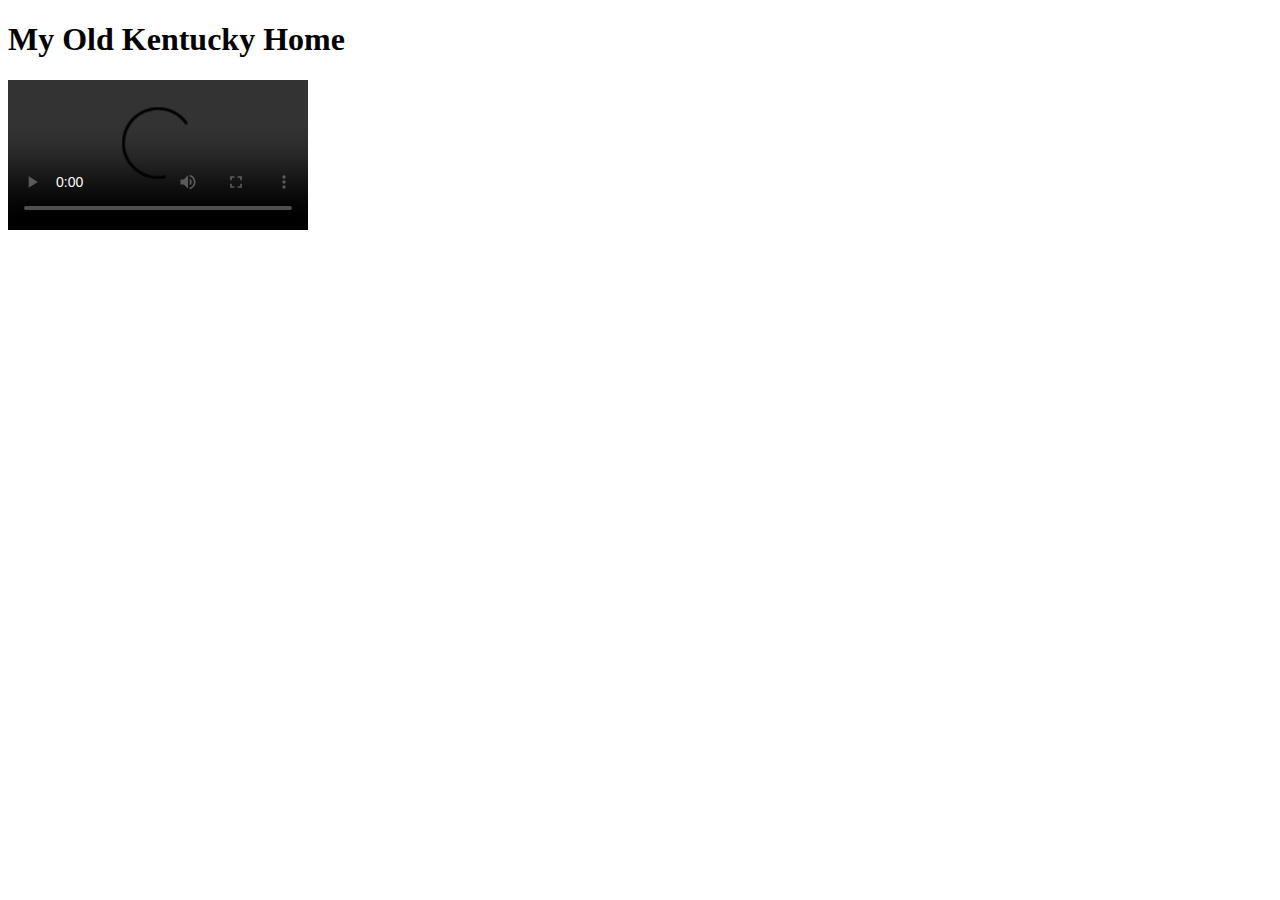
==== my_old_kentucky_home/index.html @ 7b28363d "Uploaded template for My Old Kentucky Home" ====
<!DOCTYPE html>
<html>
<head>
<meta charset="utf-8" />
<title>My Old Kentucky Home</title>
<link rel="stylesheet" href="style.css" type="text/css" />
</head>

<body>

<h1 id="title">My Old Kentucky Home</h1>

<video src="https://www.cs.tufts.edu/comp/20/my_old_kentucky_home.mp4" id="music_video" controls></video>
<div id="lyrics"></div>

<script>
        // Complete this section and create a CSS file named style.css
</script>
</body>
</html>
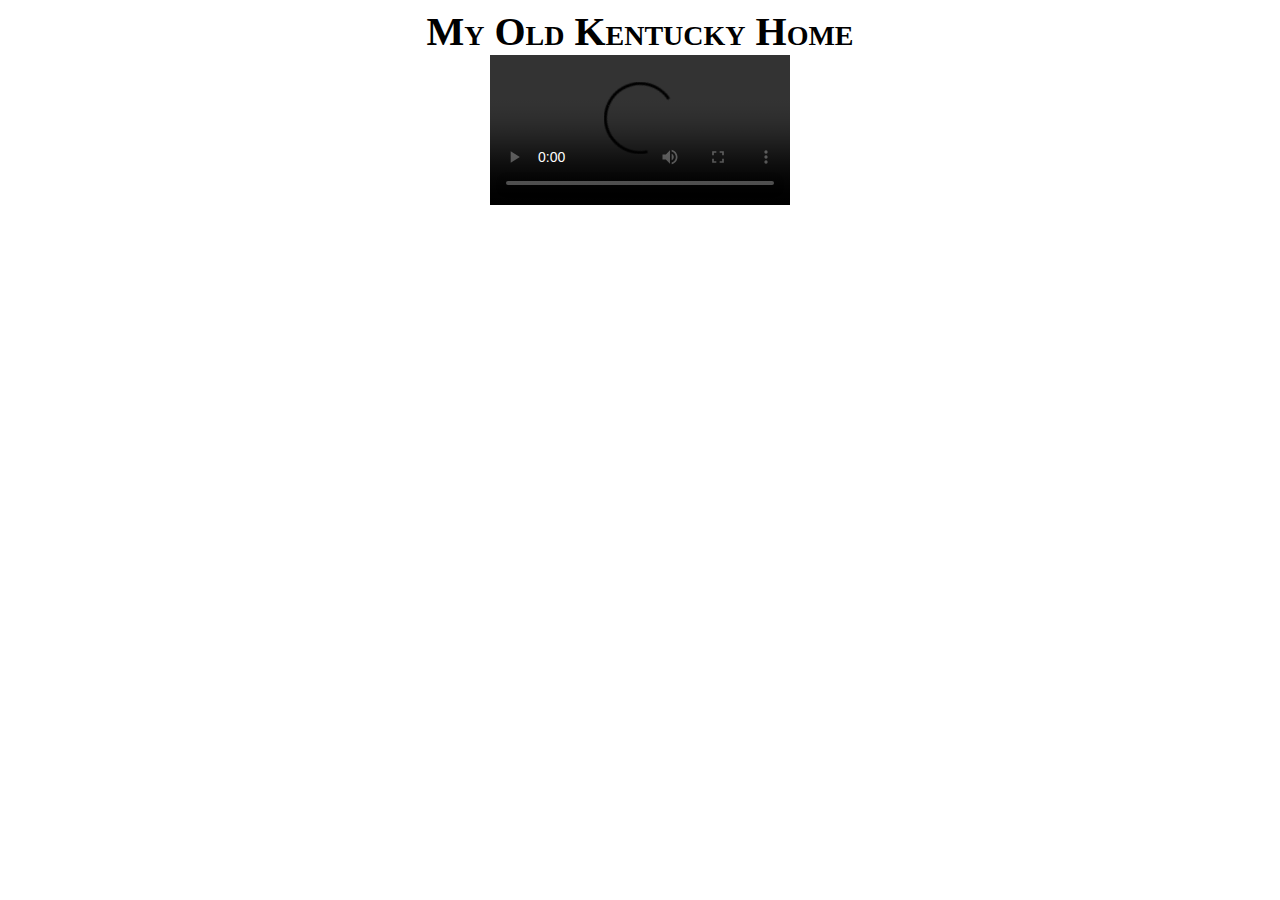
==== commit da2192b4: "Working version of My Old Kentucky Home" ====
--- a/my_old_kentucky_home/index.html
+++ b/my_old_kentucky_home/index.html
@@ -13,8 +13,64 @@
 <video src="https://www.cs.tufts.edu/comp/20/my_old_kentucky_home.mp4" id="music_video" controls></video>
 <div id="lyrics"></div>
 
-<script>
-        // Complete this section and create a CSS file named style.css
+<script type = "text/javascript">
+        var video = document.getElementById("music_video");
+        var caption = document.getElementById("lyrics");
+        var image = document.getElementById("Image");
+        video.addEventListener("timeupdate", function() {
+                
+                if (video.currentTime > 8 && video.currentTime < 8.5) {
+                        caption.innerHTML = "<h1>The</h1>";
+                }
+                else if (video.currentTime > 8.5 && video.currentTime < 9.5) {
+                        caption.innerHTML = '<p><img src = "images/sun.png" alt = "Sun" /></p>'; 
+                }
+                else if (video.currentTime > 9.5 && video.currentTime < 15) {
+                        caption.innerHTML = "<h1>Shines bright in My Old Kentucky Home</h1>";
+                }
+                else if (video.currentTime > 15 && video.currentTime < 21) {
+                        caption.innerHTML = "<h1>'Tis summer, the people are gay</h1>";
+                }
+                else if (video.currentTime > 21 && video.currentTime < 28) {
+                        caption.innerHTML = "<h1>The corn-top's ripe and the meadow's in the bloom</h1>";
+                }
+                else if (video.currentTime > 28 && video.currentTime < 29) {
+                        caption.innerHTML = "<h1>While the</h1>";
+                }
+                else if (video.currentTime > 29 && video.currentTime < 30) {
+                        caption.innerHTML = '<p><img src = "images/birds.jpg" alt = "Birds" /></p>'; 
+                }
+                else if (video.currentTime > 30 && video.currentTime < 35) {
+                        caption.innerHTML = "<h1>make music all the day</h1>";
+                }
+                else if (video.currentTime > 35 && video.currentTime < 42) {
+                        caption.innerHTML = "<h1>The young folks roll on the little cabin floor</h1>";
+                }
+                else if (video.currentTime > 42 && video.currentTime < 49) {
+                        caption.innerHTML = "<h1>All merry, all happy and bright</h1>";
+                }
+                else if (video.currentTime > 49 && video.currentTime < 55) {
+                        caption.innerHTML = "<h1>By 'n' by hard times comes a knocking at the door</h1>";
+                }
+                else if (video.currentTime > 55 && video.currentTime < 63) {
+                        caption.innerHTML = "<h1>Then My Old Kentucky Home, good night!</h1>";
+                }
+                else if (video.currentTime > 63 && video.currentTime < 69) {
+                        caption.innerHTML = "<h1>Weep no more my lady</h1>";
+                }
+                else if (video.currentTime > 69 && video.currentTime < 76) {
+                        caption.innerHTML = "<h1>Oh weep no more today</h1>";
+                }
+                else if (video.currentTime > 76 && video.currentTime < 83) {
+                        caption.innerHTML = "<h1>We will sing one song for My Old Kentucky Home</h1>";
+                }
+                else if (video.currentTime > 83) {
+                        caption.innerHTML = "<h1>For My Old Kentucky Home, far away</h1>";
+                }
+                else {
+                        caption.innerHTML ="";
+                }
+                }, false);
 </script>
 </body>
 </html> --- a/my_old_kentucky_home/style.css
+++ b/my_old_kentucky_home/style.css
@@ -0,0 +1,29 @@
+/* Stylesheet for index.html - My Old Kentucky Home */
+
+h1 {
+        font-family: Garamond;
+        font-size: 30px;
+        font-variant: small-caps;       
+        text-align: center;
+        margin-top: 0;
+        margin-bottom: 0;
+}
+
+#title {
+        font-weight: bold;
+        font-size: 40px;
+}
+
+video {
+       display: block;
+       margin: 0 auto;
+}
+
+img {
+        display: block;
+        max-width: 20%;
+        max-height: 20%;
+        width: auto;
+        height: auto;
+        margin: 0 auto 0 auto;
+}